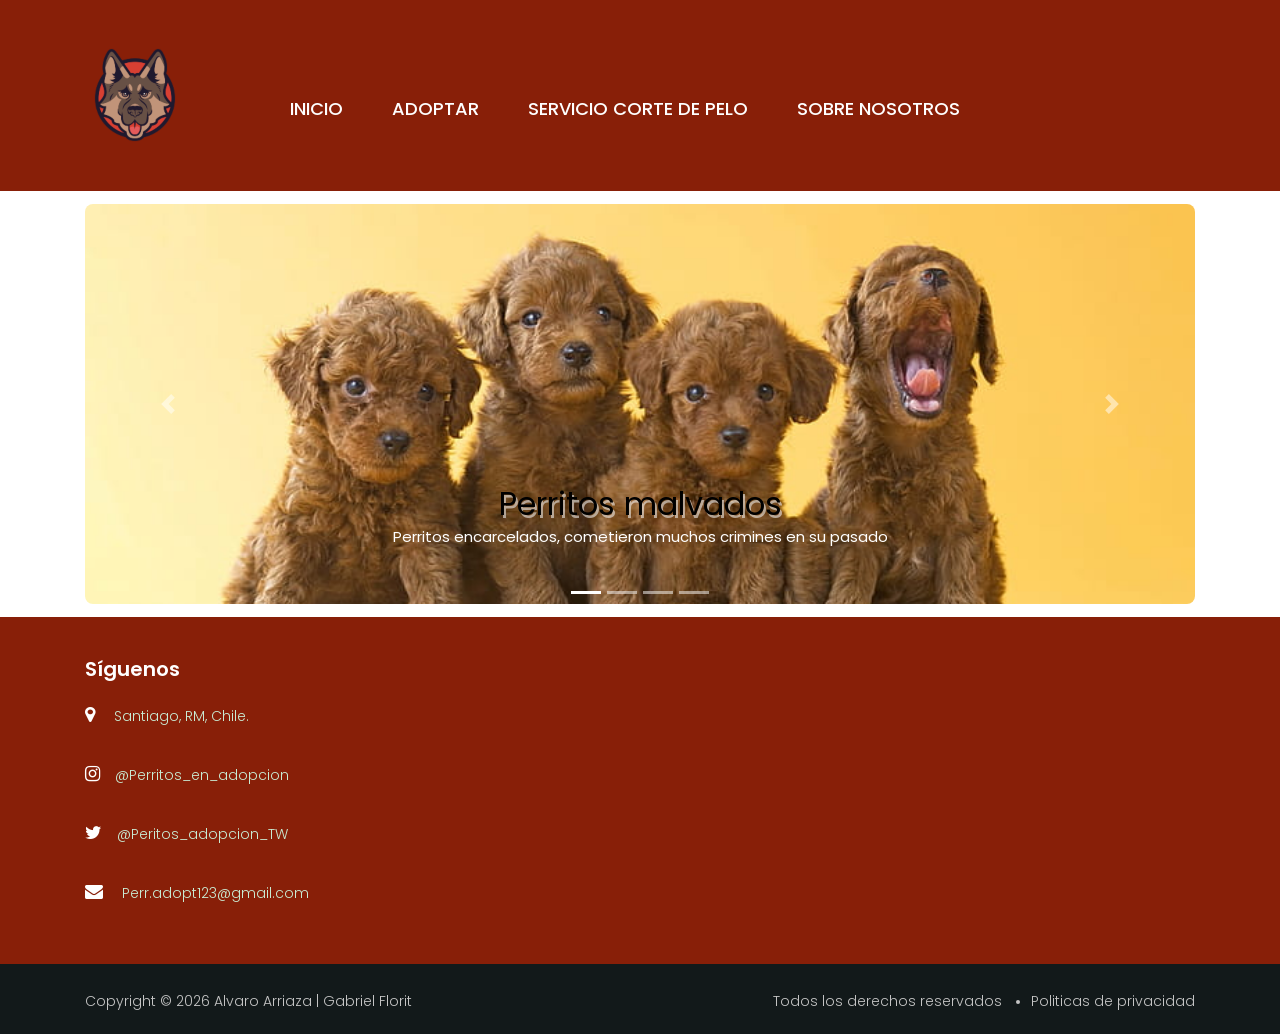
==== Index.html @ 2a70356c "Initial commit" ====
<!DOCTYPE html>
<html lang="Es">

<head>
    <meta charset="UTF-8">
    <meta name="description" content="Aesthetic Template">
    <meta name="keywords" content="Aesthetic, unica, creative, html">
    <meta http-equiv="X-UA-Compatible" content="IE=edge">
    <meta name="viewport" content="width=device-width, initial-scale=1.0">
    <title>Adopta un perrito</title>

    <!-- Google Font -->
    <link href="https://fonts.googleapis.com/css2?family=Poppins:wght@300;400;500;600;700;800;900&display=swap"
        rel="stylesheet">

    <!-- Linkeos -->
    <link rel="stylesheet" href="css/bootstrap.min.css" type="text/css">
    <link rel="stylesheet" href="css/font-awesome.min.css" type="text/css">
    <link rel="stylesheet" href="css/flaticon.css" type="text/css">
    <link rel="stylesheet" href="css/nice-select.css" type="text/css">
    <link rel="stylesheet" href="css/jquery-ui.min.css" type="text/css">  
    <link rel="stylesheet" href="css/owl.carousel.min.css" type="text/css">
    <link rel="stylesheet" href="css/style.css" type="text/css">
    <link rel="stylesheet" href="css/slicknav.min.css" type="text/css">

    
    <!-- Estilo menu responsive -->
    <script src="https://cdnjs.cloudflare.com/ajax/libs/popper.js/1.11.0/umd/popper.min.js"
        integrity="sha384-b/U6ypiBEHpOf/4+1nzFpr53nxSS+GLCkfwBdFNTxtclqqenISfwAzpKaMNFNmj4"
        crossorigin="anonymous"></script>

</head>

<body>
    <!-- Preloader -->
    <div id="preloder">
        <div class="loader"></div>
    </div>

    <header class="header">

        <div class="container">
            <div class="row">
                <div class="col-lg-10">
                    <div class="header__menu__option">
                        <!-- Links de paginas (crear paginas) -->
                        <nav class="header__menu">
                            <ul>
                                <li class="active"><a href="./index.html">Inicio</a></li>
                                <li><a href="Paginas/Adoptar.html">Adoptar</a></li>
                                <li><a href="Paginas/Servicio_corte_pelo.html">Servicio corte de pelo</a></li>
                                <li><a href="Paginas/Sobre_nosotros.html">Sobre nosotros</a></li>
                            </ul>
                        </nav>
                        <!-- Link de pagina en el logo (agregar logo) -->
                        <div class="header__logo">
                            <a href="./index.html"><img src="img/icons/Logo_perro.png" alt=""></a>
                        </div>
                    </div>
                    <!-- MENU RESPONSIVO BTN -->
                    <div class="menu_responsivo">
                        <button type="button" class="btn btn-success dropdown-toggle" data-toggle="dropdown"
                            aria-haspopup="true" aria-expanded="false">
                            <i class="fa fa-bars"></i>
                        </button>
                        <div class="dropdown-menu">
                            <a class="dropdown-item" href="./Index.html">Inicio</a>
                            <a class="dropdown-item" href="./adoptar.html">Adoptar</a>
                            <a class="dropdown-item" href="./Servicio_corte_pelo.html">Servicio corte de pelo</a>
                            <a class="dropdown-item" href="./Sobre_nosotros.html"></a>
                        </div>
                    </div>
                    <div class="header__logo__responsive">
                        <a href="./index.html"><img src="img/icons/Logo_perro.png" alt=""></a>
                    </div>
                </div>
            </div>

    </header>
    <!-- Final de header -->


    <!-- Carrusel de imagenes -->
    <div class="container">
        <div id="carouselExampleCaptions" class="carousel slide" data-ride="carousel">
            <ol class="carousel-indicators">
                <li data-target="#carouselExampleCaptions" data-slide-to="0" class="active"></li>
                <li data-target="#carouselExampleCaptions" data-slide-to="1"></li>
                <li data-target="#carouselExampleCaptions" data-slide-to="2"></li>
                <li data-target="#carouselExampleCaptions" data-slide-to="3"></li>
            </ol>
            <div class="carousel-inner">
                <div class="carousel-item active">

                    <img src="img/Fotos_carrusel/Perritos_malvados.jpg" class="d-block" alt="...">
                    <div class="carousel-caption d-none d-md-block">
                        <h5>Perritos malvados</h5>
                        <p>Perritos encarcelados, cometieron muchos crimines en su pasado</p>
                    </div>

                </div>
                <div class="carousel-item">

                    <img src="img/Fotos_carrusel/Perro_husko.jpg" class="d-block" alt="...">
                    <div class="carousel-caption d-none d-md-block">
                        <h5>Husko</h5>
                        <p>Cuando se acurruca, se hace un rollito o se tira a lo ancho a tu lado es su manera de decirte
                            que te ama</p>
                    </div>

                </div>
                <div class="carousel-item">
                    <img src="img/Fotos_carrusel/Perro_labra.jpg" class="d-block" alt="...">
                    <div class="carousel-caption d-none d-md-block">
                        <h5>Golden</h5>
                        <p>Te sigue por toda la casa. No puede evitarlo, cada vez que te levantas del sofá a la cocina o
                            del cuarto al baño, ahí lo tendrás junto a ti</p>
                    </div>
                </div>
                <div class="carousel-item">
                    <img src="img/Fotos_carrusel/Perro_wawi.jpg" class="d-block" alt="...">
                    <div class="carousel-caption d-none d-md-block">
                        <h5>wawi</h5>
                        <p>No puede parar de darte lametones y pedir mimos. Es su forma de besarte, de quererte y
                            hacerte saber que te respeta.</p>
                    </div>
                </div>
            </div>
            <a class="carousel-control-prev" href="#carouselExampleCaptions" role="button" data-slide="prev">
                <span class="carousel-control-prev-icon" aria-hidden="true"></span>
                <span class="sr-only">Previous</span>
            </a>
            <a class="carousel-control-next" href="#carouselExampleCaptions" role="button" data-slide="next">
                <span class="carousel-control-next-icon" aria-hidden="true"></span>
                <span class="sr-only">Next</span>
            </a>
        </div>
    </div>

    <!-- Final del carrusel de imagenes -->

    <!-- FOOTER -->
    <footer class="footer">

        <div class="container">
            <div class="row">
                <!-- REDES -->
                <div class="col-lg-4 col-md-6 col-sm-6">
                    <div class="footer__address">
                        <h5>Síguenos</h5>
                        <ul>
                            <li><i class="fa fa-map-marker"></i> Santiago, RM, Chile.</li>
                            <li><i class="fa fa-instagram"></i>@Perritos_en_adopcion</li>
                            <li><i class="fa fa-twitter"></i>@Peritos_adopcion_TW</li>
                            <li><i class="fa fa-envelope"></i> Perr.adopt123@gmail.com</li>
                        </ul>
                    </div>
                </div>

                <!-- COPYRIGHT -->
            </div>
        </div>
        <div class="footer__copyright">
            <div class="container">
                <div class="row">
                    <div class="col-lg-7">
                        <div class="footer__copyright__text">
                            <p>Copyright &copy;
                                <script>
                                    document.write(new Date().getFullYear());
                                </script> Alvaro Arriaza | Gabriel Florit
                            </p>
                        </div>
                    </div>
                    <!-- TERMINOS DE USO -->
                    <div class="col-lg-5">
                        <ul>
                            <li>Todos los derechos reservados</li>
                            <li>Politicas de privacidad</li>
                        </ul>
                    </div>
                </div>
            </div>
        </div>
    </footer>
    <!-- FINAL DE FOOTER -->

    <!-- al final se añaden los JS -->
    <script src="js/jquery-3.3.1.min.js"></script>
    <script src="js/bootstrap.min.js"></script>
    <script src="js/masonry.pkgd.min.js"></script>
    <script src="js/jquery-ui.min.js"></script>
    <script src="js/jquery.nice-select.min.js"></script>
    <script src="js/jquery.slicknav.js"></script>
    <script src="js/owl.carousel.min.js"></script>
    <script src="js/main.js"></script>
</body>

</html>
---- css/flaticon.css ----
@font-face {
  font-family: "Flaticon";
  src: url("../fonts/Flaticon.eot");
  src: url("../fonts/Flaticon.eot?#iefix") format("embedded-opentype"),
       url("../fonts/Flaticon.woff2") format("woff2"),
       url("../fonts/Flaticon.woff") format("woff"),
       url("../fonts/Flaticon.ttf") format("truetype"),
       url("../fonts/Flaticon.svg#Flaticon") format("svg");
  font-weight: normal;
  font-style: normal;
}

@media screen and (-webkit-min-device-pixel-ratio:0) {
  @font-face {
    font-family: "Flaticon";
    src: url("../fonts/Flaticon.svg#Flaticon") format("svg");
  }
}

[class^="flaticon-"]:before, [class*=" flaticon-"]:before,
[class^="flaticon-"]:after, [class*=" flaticon-"]:after {   
  font-family: Flaticon;
  font-size: 20px;
  font-style: normal;
  margin-left: 0;
}

.fimanager:before {
      display: inline-block;
  font-family: "Flaticon";
  font-style: normal;
  font-weight: normal;
  font-variant: normal;
  line-height: 1;
  text-decoration: inherit;
  text-rendering: optimizeLegibility;
  text-transform: none;
  -moz-osx-font-smoothing: grayscale;
  -webkit-font-smoothing: antialiased;
  font-smoothing: antialiased;
    display: block;
}

.flaticon-001-anatomy:before { content: "\f100"; }
.flaticon-002-aesthetic:before { content: "\f101"; }
.flaticon-003-anatomy:before { content: "\f102"; }
.flaticon-004-beauty:before { content: "\f103"; }
.flaticon-005-asymmetry:before { content: "\f104"; }
.flaticon-006-breast:before { content: "\f105"; }
.flaticon-007-aesthetic:before { content: "\f106"; }
.flaticon-008-abdominoplasty:before { content: "\f107"; }
.flaticon-009-anatomy:before { content: "\f108"; }
.flaticon-010-beauty:before { content: "\f109"; }
.flaticon-011-beauty:before { content: "\f10a"; }
.flaticon-012-beauty:before { content: "\f10b"; }
.flaticon-013-anatomy:before { content: "\f10c"; }
.flaticon-014-anatomy:before { content: "\f10d"; }
.flaticon-015-abdomen:before { content: "\f10e"; }
.flaticon-016-belly:before { content: "\f10f"; }
.flaticon-017-aesthetic:before { content: "\f110"; }
.flaticon-018-beauty:before { content: "\f111"; }
.flaticon-019-aesthetic:before { content: "\f112"; }
.flaticon-020-beauty:before { content: "\f113"; }
.flaticon-021-anatomy:before { content: "\f114"; }
.flaticon-022-arm:before { content: "\f115"; }
.flaticon-023-beauty:before { content: "\f116"; }
.flaticon-024-abdominoplasty:before { content: "\f117"; }
.flaticon-025-aesthetic:before { content: "\f118"; }
.flaticon-026-anatomy:before { content: "\f119"; }
.flaticon-027-beauty:before { content: "\f11a"; }
.flaticon-028-beauty:before { content: "\f11b"; }
.flaticon-029-beauty:before { content: "\f11c"; }
.flaticon-030-belly:before { content: "\f11d"; }
.flaticon-031-anatomy:before { content: "\f11e"; }
.flaticon-032-anatomy:before { content: "\f11f"; }
.flaticon-033-beauty:before { content: "\f120"; }
.flaticon-034-healthcare-and-medical:before { content: "\f121"; }
.flaticon-035-beauty:before { content: "\f122"; }
.flaticon-036-beauty:before { content: "\f123"; }
.flaticon-037-belly:before { content: "\f124"; }
.flaticon-038-beauty:before { content: "\f125"; }
.flaticon-039-beauty:before { content: "\f126"; }
.flaticon-040-anatomy:before { content: "\f127"; }
.flaticon-041-anatomy:before { content: "\f128"; }
.flaticon-042-beauty:before { content: "\f129"; }
.flaticon-043-beauty:before { content: "\f12a"; }
.flaticon-044-aesthetic:before { content: "\f12b"; }
.flaticon-045-belly:before { content: "\f12c"; }
.flaticon-046-breast:before { content: "\f12d"; }
.flaticon-047-eye:before { content: "\f12e"; }
.flaticon-048-beauty:before { content: "\f12f"; }
.flaticon-049-abdominoplasty:before { content: "\f130"; }
.flaticon-050-belly:before { content: "\f131"; }
---- css/nice-select.css ----
.nice-select {
  -webkit-tap-highlight-color: transparent;
  background-color: #fff;
  border-radius: 5px;
  border: solid 1px #e8e8e8;
  box-sizing: border-box;
  clear: both;
  cursor: pointer;
  display: block;
  float: left;
  font-family: inherit;
  font-size: 14px;
  font-weight: normal;
  height: 42px;
  line-height: 40px;
  outline: none;
  padding-left: 18px;
  padding-right: 30px;
  position: relative;
  text-align: left !important;
  -webkit-transition: all 0.2s ease-in-out;
  transition: all 0.2s ease-in-out;
  -webkit-user-select: none;
     -moz-user-select: none;
      -ms-user-select: none;
          user-select: none;
  white-space: nowrap;
  width: auto; }
  .nice-select:hover {
    border-color: #dbdbdb; }
  .nice-select:active, .nice-select.open, .nice-select:focus {
    border-color: #999; }
  .nice-select:after {
    border-bottom: 2px solid #999;
    border-right: 2px solid #999;
    content: '';
    display: block;
    height: 5px;
    margin-top: -4px;
    pointer-events: none;
    position: absolute;
    right: 12px;
    top: 50%;
    -webkit-transform-origin: 66% 66%;
        -ms-transform-origin: 66% 66%;
            transform-origin: 66% 66%;
    -webkit-transform: rotate(45deg);
        -ms-transform: rotate(45deg);
            transform: rotate(45deg);
    -webkit-transition: all 0.15s ease-in-out;
    transition: all 0.15s ease-in-out;
    width: 5px; }
  .nice-select.open:after {
    -webkit-transform: rotate(-135deg);
        -ms-transform: rotate(-135deg);
            transform: rotate(-135deg); }
  .nice-select.open .list {
    opacity: 1;
    pointer-events: auto;
    -webkit-transform: scale(1) translateY(0);
        -ms-transform: scale(1) translateY(0);
            transform: scale(1) translateY(0); }
  .nice-select.disabled {
    border-color: #ededed;
    color: #999;
    pointer-events: none; }
    .nice-select.disabled:after {
      border-color: #cccccc; }
  .nice-select.wide {
    width: 100%; }
    .nice-select.wide .list {
      left: 0 !important;
      right: 0 !important; }
  .nice-select.right {
    float: right; }
    .nice-select.right .list {
      left: auto;
      right: 0; }
  .nice-select.small {
    font-size: 12px;
    height: 36px;
    line-height: 34px; }
    .nice-select.small:after {
      height: 4px;
      width: 4px; }
    .nice-select.small .option {
      line-height: 34px;
      min-height: 34px; }
  .nice-select .list {
    background-color: #fff;
    border-radius: 5px;
    box-shadow: 0 0 0 1px rgba(68, 68, 68, 0.11);
    box-sizing: border-box;
    margin-top: 4px;
    opacity: 0;
    overflow: hidden;
    padding: 0;
    pointer-events: none;
    position: absolute;
    top: 100%;
    left: 0;
    -webkit-transform-origin: 50% 0;
        -ms-transform-origin: 50% 0;
            transform-origin: 50% 0;
    -webkit-transform: scale(0.75) translateY(-21px);
        -ms-transform: scale(0.75) translateY(-21px);
            transform: scale(0.75) translateY(-21px);
    -webkit-transition: all 0.2s cubic-bezier(0.5, 0, 0, 1.25), opacity 0.15s ease-out;
    transition: all 0.2s cubic-bezier(0.5, 0, 0, 1.25), opacity 0.15s ease-out;
    z-index: 9; }
    .nice-select .list:hover .option:not(:hover) {
      background-color: transparent !important; }
  .nice-select .option {
    cursor: pointer;
    font-weight: 400;
    line-height: 40px;
    list-style: none;
    min-height: 40px;
    outline: none;
    padding-left: 18px;
    padding-right: 29px;
    text-align: left;
    -webkit-transition: all 0.2s;
    transition: all 0.2s; }
    .nice-select .option:hover, .nice-select .option.focus, .nice-select .option.selected.focus {
      background-color: #f6f6f6; }
    .nice-select .option.selected {
      font-weight: bold; }
    .nice-select .option.disabled {
      background-color: transparent;
      color: #999;
      cursor: default; }

.no-csspointerevents .nice-select .list {
  display: none; }

.no-csspointerevents .nice-select.open .list {
  display: block; }
---- css/style.css ----
/*------------------------------------------------------------------
[TABLA DE CONTENIDOS]
/*----------------------------------------*/


/* Preloder */

#preloder {
    position: fixed;
    width: 100%;
    height: 100%;
    top: 0;
    left: 0;
    z-index: 999999;
    background: black;
}

.loader {
    width: 40px;
    height: 40px;
    position: absolute;
    top: 50%;
    left: 50%;
    margin-top: -13px;
    margin-left: -13px;
    border-radius: 60px;
    animation: loader 0.8s linear infinite;
    -webkit-animation: loader 0.8s linear infinite;
}

@keyframes loader {
    0% {
        -webkit-transform: rotate(0deg);
        transform: rotate(0deg);
        border: 4px solid #f44336;
        border-left-color: transparent;
    }
    50% {
        -webkit-transform: rotate(180deg);
        transform: rotate(180deg);
        border: 4px solid #673ab7;
        border-left-color: transparent;
    }
    100% {
        -webkit-transform: rotate(360deg);
        transform: rotate(360deg);
        border: 4px solid #f44336;
        border-left-color: transparent;
    }
}

@-webkit-keyframes loader {
    0% {
        -webkit-transform: rotate(0deg);
        border: 4px solid #f44336;
        border-left-color: transparent;
    }
    50% {
        -webkit-transform: rotate(180deg);
        border: 4px solid #673ab7;
        border-left-color: transparent;
    }
    100% {
        -webkit-transform: rotate(360deg);
        border: 4px solid #f44336;
        border-left-color: transparent;
    }
}


/* Header */

.header.header--normal {
    border-bottom: 1px solid #f2f2f2;
}

.header__top {
    background: rgb(119, 27, 27);
    overflow: hidden;
    position: sticky;
    float: none;
    display: flex;
    text-align: left;
}

.header__top label {
    font-size: 14px;
    color: white;
}

.header__top button {
    background: #b25454;
    height: 80%;
    font-size: 14px;
    border-radius: 7px;
}

.header__top input {
    font-size: 14px;
    border-radius: 7px;
}

.header {
    background-color: rgb(136, 31, 8);
    display: flex;
    justify-content: space-around;
    margin-bottom: 1%;
    
}

html,
body {
    height: 100%;
    font-family: "Poppins", sans-serif;
    -webkit-font-smoothing: antialiased;

}

.header__logo {
    padding-bottom: 5%;
    position: relative;
    float: left;
}

.header__logo__responsive {
    display: none;
}

.header__logo h1 {
    font-size: 100%;
}

.header__logo a {
    display: inline-block;
}

.header__menu__option {
    text-align: right;
    padding: 45px 0;
}

.header__menu {
    display: inline-block;
    padding-top: 5%;
}


.header__menu ul li {
    list-style: none;
    display: inline-block;
    margin-right: 45px;
    position: relative;
}

.header__menu ul li a {
    font-size: 18px;
    color: #ffffff;
    font-weight: 500;
    display: block;
    padding: 4px 0;
    text-transform: uppercase;
    position: relative;
    float: right
}

.header__menu ul li a:after {
    position: absolute;
    left: 0;
    bottom: 0;
    width: 100%;
    height: 2px;
    background: #733434;
    content: "";
    -webkit-transition: all, 0.3s;
    -o-transition: all, 0.3s;
    transition: all, 0.3s;
    -webkit-transform: scale(0);
    -ms-transform: scale(0);
    transform: scale(0);
}

.menu_responsivo {
    display: none;
}

@media only screen and (max-width: 1200px)
{
    .menu_responsivo{
    display: block; 
    border-radius: 2px;
    cursor: pointer;
    margin-top: 10%;
    margin-bottom: 5%;
    float: right;
    position: relative;
    }

    .header__logo__responsive{
    display: block; 
    float: left;
    margin-top: 5%;
    margin-bottom: 5%;
    position: relative;
    }

    .header__menu__option{
    display: none;
    }

    .header__menu{
    display: none;
    }

    .header__logo{
    display: none;
    }
}



/* carrusel */

h1,
h2,
h3,
h4,
h5,
h6 {
    margin: 0;
    color: #ffffff;
    font-weight: 400;
    font-family: "Poppins", sans-serif;
}

h1 {
    font-size: 70px;
}

h2 {
    font-size: 36px;
}

h3 {
    font-size: 30px;
}

h4 {
    font-size: 24px;
}

h5 {
    font-size: 18px;
}

h6 {
    font-size: 16px;
}

p {
    font-size: 15px;
    font-family: "Poppins", sans-serif;
    color: #ffffff;
    font-weight: 400;
    line-height: 25px;
    margin: 0 0 15px 0;
}

img {
    max-width: 100%;
}

.carousel-inner img {
    border-radius: 8px;
    width: 100%;
    max-height: 400px;
    object-fit: cover
}

.carousel-inner h5 {
    color: rgb(0, 0, 0);
    text-shadow: 2px 3px rgba(248, 248, 248, 0.555);
    font-size: 200%;
}

.carousel-inner p {
    color: rgb(255, 255, 255);
}

input:focus,
select:focus,
button:focus,
textarea:focus {
    outline: none;
}

a:hover,
a:focus {
    text-decoration: none;
    outline: none;
    color: inherit;
}

ul,
ol {
    padding: 0;
    margin: 0;
}



/*---------------------
  Footer
-----------------------*/

.footer {
    background: rgb(136, 31, 8);
    padding-top: 40px;
    margin-top: 1%;
}

.footer__top {
    padding-bottom: 40px;
    border-bottom: 1px solid rgba(255, 255, 255, 0.1);
    margin-bottom: 65px;
}

.footer__logo {
    line-height: 50px;
}

.footer__logo a {
    display: inline-block;
}



.footer__social {
    text-align: right;
}

.footer__social a {
    display: inline-block;
    height: 50px;
    width: 50px;
    background: rgba(255, 255, 255, 0.1);
    font-size: 18px;
    color: #ffffff;
    line-height: 50px;
    text-align: center;
    border-radius: 50%;
    margin-right: 6px;
}

.footer__social a:last-child {
    margin-right: 0;
}



.footer__address {
    margin-bottom: 30px;
}

.footer__address h5 {
    color: #ffffff;
    font-size: 20px;
    font-weight: 600;
    margin-bottom: 25px;
}

.footer__address ul li {
    list-style: none;
    font-size: 14px;
    color: #c9ebd3;
    font-weight: 300;
    margin-bottom: 38px;
}

.footer__address ul li:last-child {
    margin-bottom: 0;
}

.footer__address ul li i {
    font-size: 18px;
    color: #ffffff;
    margin-right: 15px;
}


.footer__copyright {
    background: #12191a;
    padding: 25px 0 20px;
    margin-top: 30px;
}

.footer__copyright ul {
    text-align: right;
}

.footer__copyright ul li {
    list-style: none;
    display: inline-block;
    font-size: 14px;
    color: #c4c4c4;
    margin-right: 25px;
    font-weight: 300;
    position: relative;
}

.footer__copyright ul li:after {
    position: absolute;
    right: -18px;
    top: 9px;
    height: 4px;
    width: 4px;
    background: #c4c4c4;
    content: "";
    border-radius: 50%;
}

.footer__copyright ul li:last-child {
    margin-right: 0;
}

.footer__copyright ul li:last-child:after {
    display: none;
}

.footer__copyright__text p {
    font-size: 14px;
    color: #c4c4c4;
    font-weight: 300;
    margin-bottom: 0;
}

.footer__copyright__text p i {
    color: #ffffff;
}

.footer__copyright__text p a {
    color: #ffffff;
}
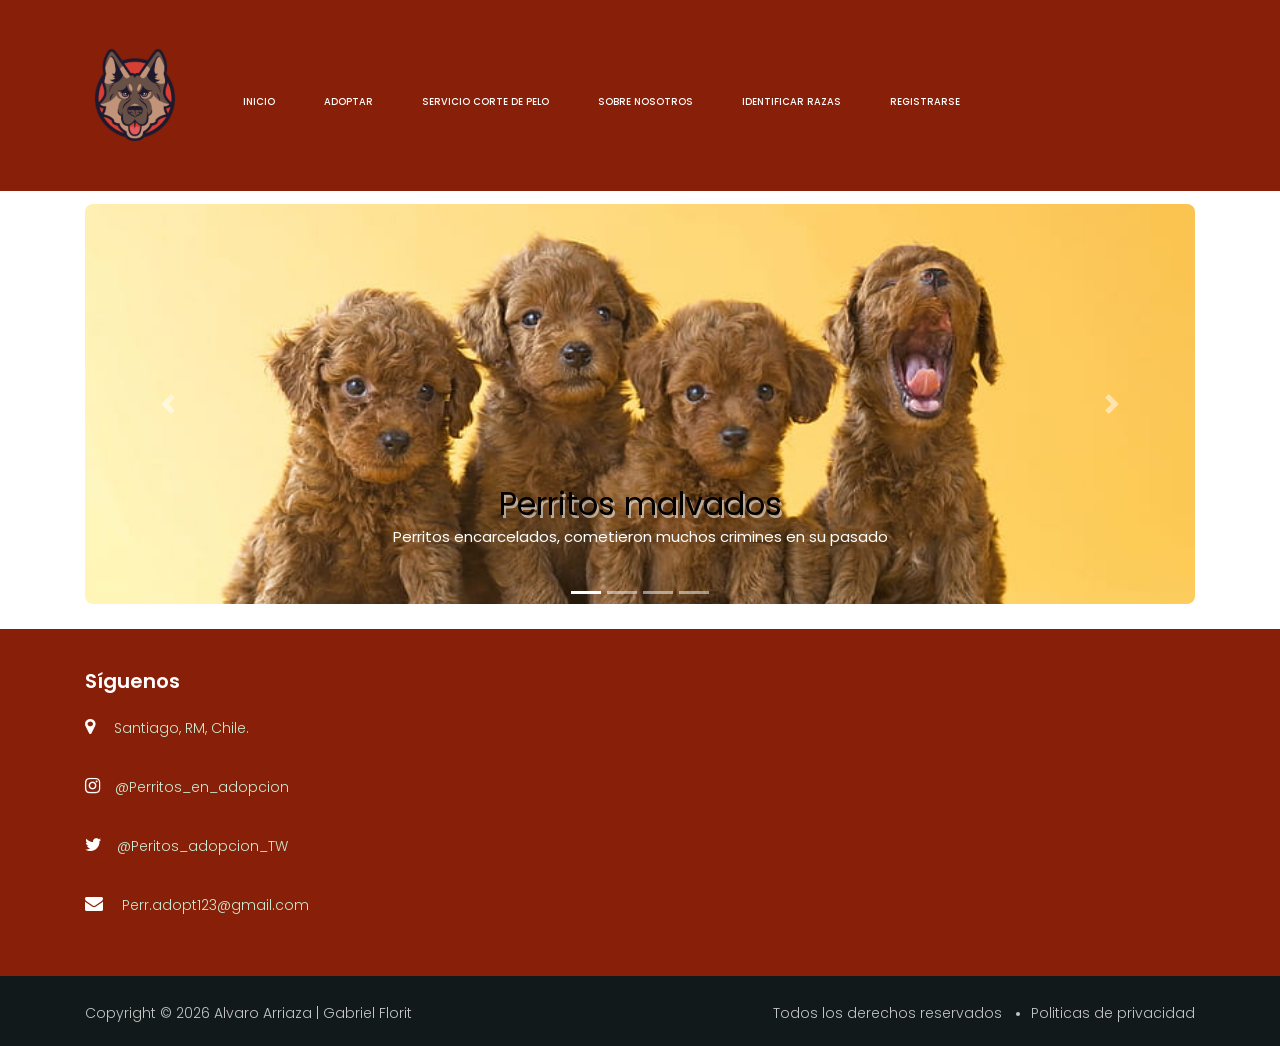
==== commit 458615bd: "final entrega 2" ====
--- a/Index.html
+++ b/Index.html
@@ -47,9 +47,11 @@
                         <nav class="header__menu">
                             <ul>
                                 <li class="active"><a href="./index.html">Inicio</a></li>
-                                <li><a href="Paginas/Adoptar.html">Adoptar</a></li>
-                                <li><a href="Paginas/Servicio_corte_pelo.html">Servicio corte de pelo</a></li>
-                                <li><a href="Paginas/Sobre_nosotros.html">Sobre nosotros</a></li>
+                                <li><a href="Adoptar.html">Adoptar</a></li>
+                                <li><a href="Servicio_corte_pelo.html">Servicio corte de pelo</a></li>
+                                <li><a href="Sobre_nosotros.html">Sobre nosotros</a></li>
+                                <li><a href="identificador_razas.html">Identificar Razas</a></li>
+                                <li><a href="Pagina_registro.html">Registrarse</a></li>
                             </ul>
                         </nav>
                         <!-- Link de pagina en el logo (agregar logo) -->
@@ -67,7 +69,9 @@
                             <a class="dropdown-item" href="./Index.html">Inicio</a>
                             <a class="dropdown-item" href="./adoptar.html">Adoptar</a>
                             <a class="dropdown-item" href="./Servicio_corte_pelo.html">Servicio corte de pelo</a>
-                            <a class="dropdown-item" href="./Sobre_nosotros.html"></a>
+                            <a class="dropdown-item" href="./Sobre_nosotros.html">Sobre Nosotros</a>
+                            <a class="dropdown-item" href="./identificador_razas.html">Identificador de Razas</a>
+                            <a class="dropdown-item" href="./Pagina_registro.html">Registrarse</a>
                         </div>
                     </div>
                     <div class="header__logo__responsive">
@@ -75,12 +79,11 @@
                     </div>
                 </div>
             </div>
-
+        </div>
     </header>
     <!-- Final de header -->
 
-
-    <!-- Carrusel de imagenes -->
+    <!-- Inicio body-->    
     <div class="container">
         <div id="carouselExampleCaptions" class="carousel slide" data-ride="carousel">
             <ol class="carousel-indicators">
@@ -136,8 +139,6 @@
             </a>
         </div>
     </div>
-
-    <!-- Final del carrusel de imagenes -->
 
     <!-- FOOTER -->
     <footer class="footer">
--- a/css/style.css
+++ b/css/style.css
@@ -35,12 +35,14 @@
         border: 4px solid #f44336;
         border-left-color: transparent;
     }
+
     50% {
         -webkit-transform: rotate(180deg);
         transform: rotate(180deg);
         border: 4px solid #673ab7;
         border-left-color: transparent;
     }
+
     100% {
         -webkit-transform: rotate(360deg);
         transform: rotate(360deg);
@@ -55,11 +57,13 @@
         border: 4px solid #f44336;
         border-left-color: transparent;
     }
+
     50% {
         -webkit-transform: rotate(180deg);
         border: 4px solid #673ab7;
         border-left-color: transparent;
     }
+
     100% {
         -webkit-transform: rotate(360deg);
         border: 4px solid #f44336;
@@ -105,7 +109,7 @@
     display: flex;
     justify-content: space-around;
     margin-bottom: 1%;
-    
+
 }
 
 html,
@@ -153,7 +157,7 @@
 }
 
 .header__menu ul li a {
-    font-size: 18px;
+    font-size: 0.75vw;
     color: #ffffff;
     font-weight: 500;
     display: block;
@@ -183,40 +187,6 @@
     display: none;
 }
 
-@media only screen and (max-width: 1200px)
-{
-    .menu_responsivo{
-    display: block; 
-    border-radius: 2px;
-    cursor: pointer;
-    margin-top: 10%;
-    margin-bottom: 5%;
-    float: right;
-    position: relative;
-    }
-
-    .header__logo__responsive{
-    display: block; 
-    float: left;
-    margin-top: 5%;
-    margin-bottom: 5%;
-    position: relative;
-    }
-
-    .header__menu__option{
-    display: none;
-    }
-
-    .header__menu{
-    display: none;
-    }
-
-    .header__logo{
-    display: none;
-    }
-}
-
-
 
 /* carrusel */
 
@@ -233,33 +203,33 @@
 }
 
 h1 {
-    font-size: 70px;
+    font-size: 3.5vw;
 }
 
 h2 {
-    font-size: 36px;
+    font-size: 3vw;
 }
 
 h3 {
-    font-size: 30px;
+    font-size: 2.75vw;
 }
 
 h4 {
-    font-size: 24px;
+    font-size: 2.5vw;
 }
 
 h5 {
-    font-size: 18px;
+    font-size: 2vw;
 }
 
 h6 {
-    font-size: 16px;
+    font-size: 1.5vw;
 }
 
 p {
     font-size: 15px;
     font-family: "Poppins", sans-serif;
-    color: #ffffff;
+    color: black;
     font-weight: 400;
     line-height: 25px;
     margin: 0 0 15px 0;
@@ -315,7 +285,7 @@
 .footer {
     background: rgb(136, 31, 8);
     padding-top: 40px;
-    margin-top: 1%;
+    margin-top: 2%;
 }
 
 .footer__top {
@@ -441,3 +411,166 @@
     color: #ffffff;
 }
 
+/* ESTILOS PAGINAS DE PERRITOS */
+/* pagina adopciones */
+.d-flex_mr-3 {
+    display: flex;
+    width: 50%;
+    height: 100%;
+    margin-right: 5%;
+    position: relative;
+}
+
+.media {
+    background: rgba(0, 0, 0, 0.5);
+    padding-top: 5%;
+    padding-bottom: 5%;
+    padding-left: 3%;
+    padding-right: 3%;
+    text-align: justify;
+}
+
+.btn-primary {
+    margin-top: 10%;
+    size: 30px;
+    background-color: #12191a;
+}
+
+/* corte de pelo */
+.card_1 {
+    text-align: justify;
+    padding-right: 3%;
+    padding-left: 3%;
+}
+
+.card{
+    display: flex;
+}
+
+.card-title1{
+    font-size: 2.5vw;
+    padding-top: 2%;
+    padding-bottom: 2%;
+    color: #12191a;
+    text-align: center;
+}
+
+.card-body {
+    text-align: justify;
+}
+
+.card-title {
+    color: #12191a;
+    padding-top: 3%;
+    padding-bottom: 2%;
+}
+
+.card-text {
+    padding-top: 2%;
+    padding-bottom: 2%;
+    color: #12191a;
+    font-size: 1.75vw;
+}
+
+/* pagina sobre nosotos */
+.mt-1_0{
+    margin-bottom: 2%;
+}
+
+.text3{
+    margin-top: 3%;
+}
+
+
+@media only screen and (min-width: 400px) and (max-width: 1200px) {
+    .menu_responsivo {
+        display: block;
+        border-radius: 2px;
+        cursor: pointer;
+        margin-top: 10%;
+        margin-bottom: 5%;
+        float: right;
+        position: relative;
+    }
+
+    .header__logo__responsive {
+        display: block;
+        float: left;
+        margin-top: 5%;
+        margin-bottom: 5%;
+        position: relative;
+    }
+
+    .header__menu__option {
+        display: none;
+    }
+
+    .header__menu {
+        display: none;
+    }
+
+    .header__logo {
+        display: none;
+    }
+
+    .btn-primary {
+        margin-top: 8%;
+        size: 20px;
+        background-color: #12191a;
+    }
+}
+
+
+
+@media only screen and (max-width: 400px) {
+    .menu_responsivo {
+        display: block;
+        border-radius: 2px;
+        cursor: pointer;
+        margin-top: 10%;
+        margin-bottom: 5%;
+        float: right;
+        position: relative;
+    }
+
+    .header__logo__responsive {
+        display: none;
+    }
+
+    .header__menu__option {
+        display: none;
+    }
+
+    .header__menu {
+        display: none;
+    }
+
+    .header__logo {
+        display: none;
+    }
+
+    .btn-primary {
+        margin-top: 5%;
+        size: 15px;
+        background-color: #12191a;
+    }
+
+}
+
+/* pagina registros */
+.container_reg{
+    width: 50%;
+    margin: auto;
+
+}
+
+.form-check{
+    width: 15vw;
+    position: relative;
+}
+
+.titu{
+    color: #12191a;
+    font-size: 1.75vw;
+}
+
